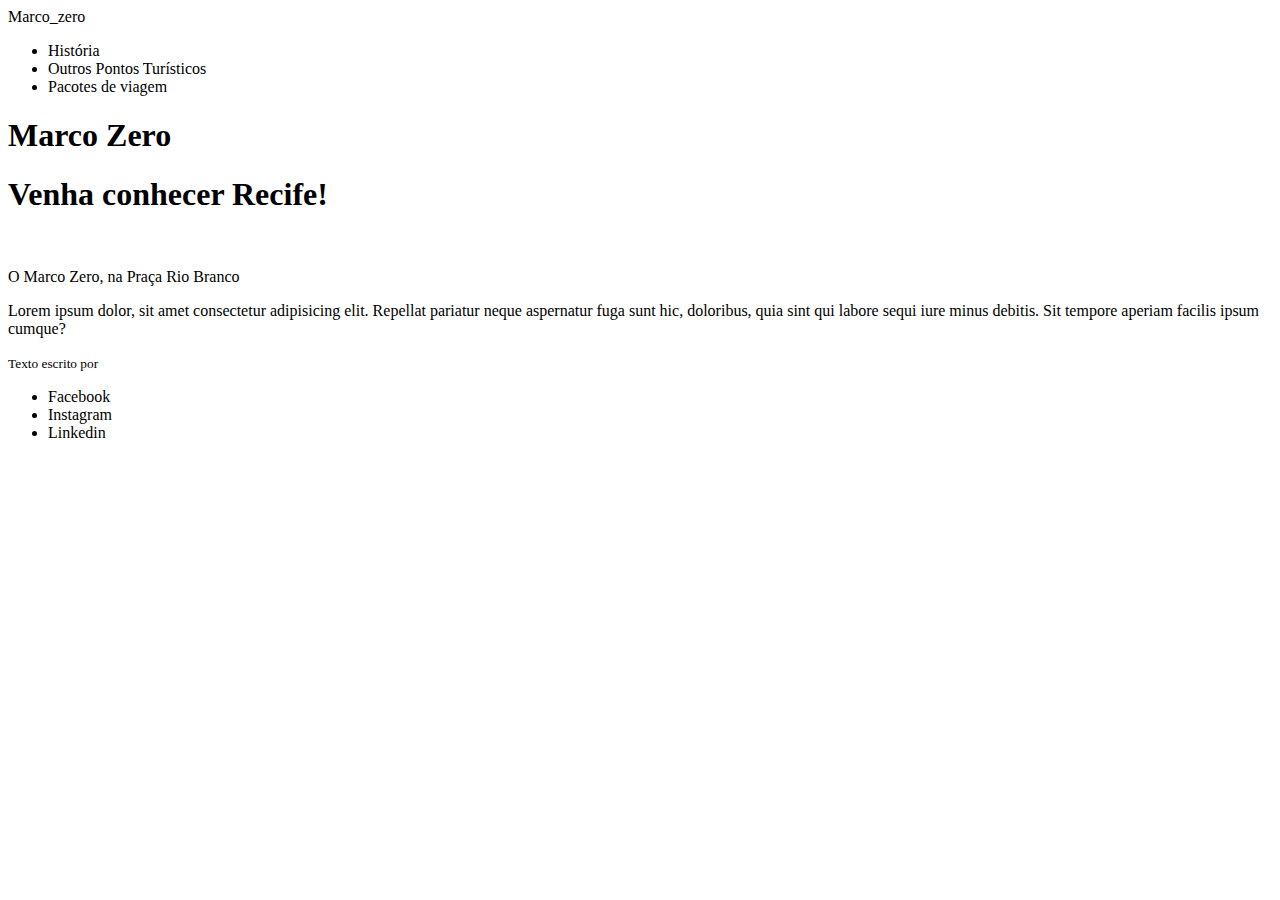
==== index.html @ e4f49d1d "Criado pagina Recife" ====
<!DOCTYPE html>
<html lang="pt-br">
<head>
    <meta charset="UTF-8">
    <meta name="viewport" content="width=device-width, initial-scale=1.0">
    <title>Marco_Zero</title>
</head>
<body>
    <header>
        <span>Marco_zero</span>
        <ul>
            <li>História</li>
            <li>Outros Pontos Turísticos</li>
            <li>Pacotes de viagem</li>

        </ul>
    </header>
    <main>
        <h1>Marco Zero</h1>
        <h1>Venha conhecer Recife!</h1>
        <img src="" alt="">
        <p>
            O <atrong>Marco Zero</atrong>, na Praça Rio Branco
        </p>
        <p>Lorem ipsum dolor, sit amet consectetur adipisicing elit. Repellat pariatur neque aspernatur fuga sunt hic, doloribus, quia sint qui labore sequi iure minus debitis. Sit tempore aperiam facilis ipsum cumque?
        </p>
        <small>
            Texto escrito por
        </small>
        <img src="" alt="">
    </main>
    <footer>
        <ul>
            <li>Facebook</li>
            <li>Instagram</li>
            <li>Linkedin</li>
        </ul>
    </footer>
</body>
</html>
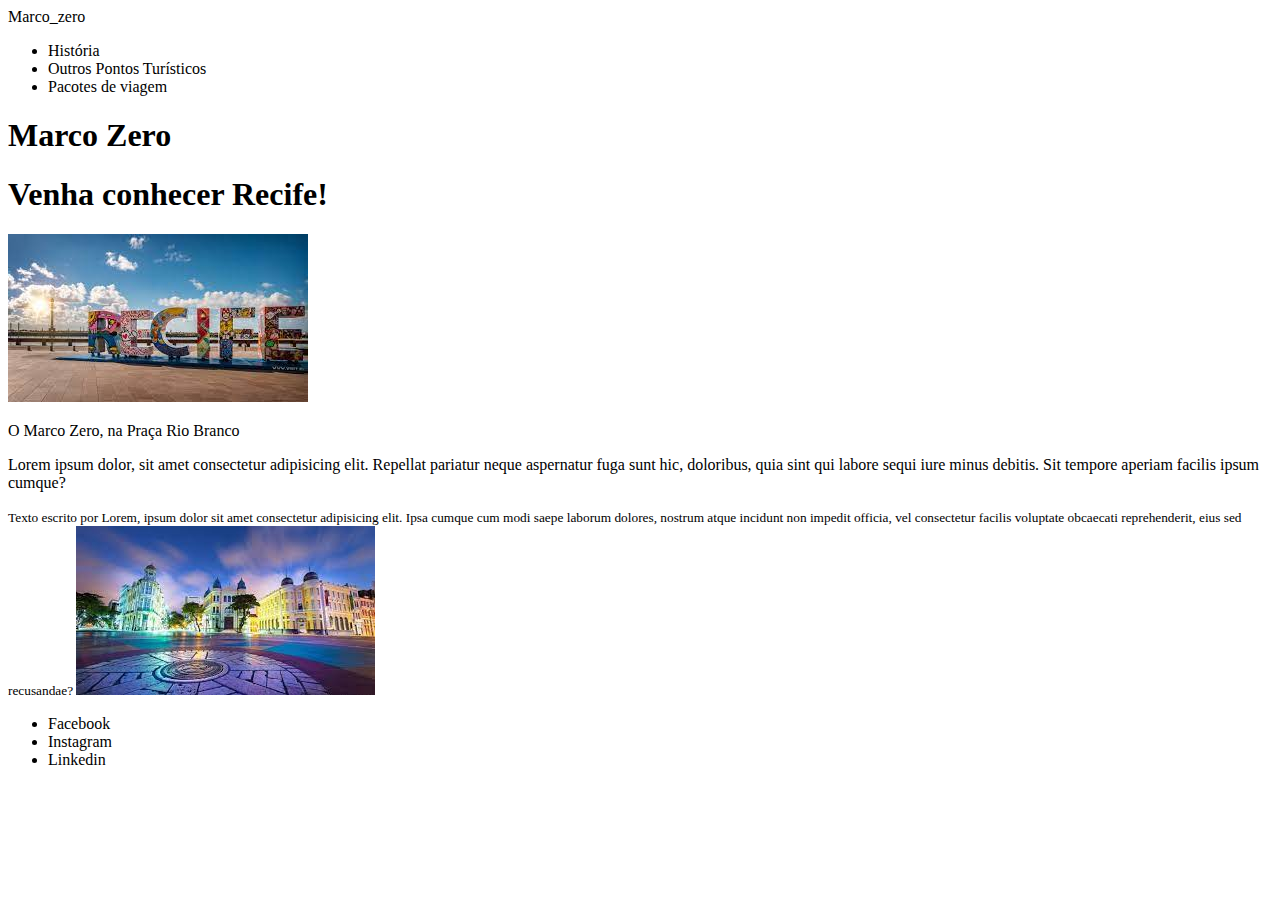
==== commit d3a3a69e: "Inserido imagens" ====
--- a/index.html
+++ b/index.html
@@ -18,7 +18,7 @@
     <main>
         <h1>Marco Zero</h1>
         <h1>Venha conhecer Recife!</h1>
-        <img src="" alt="">
+        <img src="./recife.jpeg" alt="Imagem de Recife">
         <p>
             O <atrong>Marco Zero</atrong>, na Praça Rio Branco
         </p>
@@ -26,8 +26,9 @@
         </p>
         <small>
             Texto escrito por
+            Lorem, ipsum dolor sit amet consectetur adipisicing elit. Ipsa cumque cum modi saepe laborum dolores, nostrum atque incidunt non impedit officia, vel consectetur facilis voluptate obcaecati reprehenderit, eius sed recusandae?
         </small>
-        <img src="" alt="">
+        <img src="./marco zero.jpeg" alt="Marco Zero Recife">
     </main>
     <footer>
         <ul>
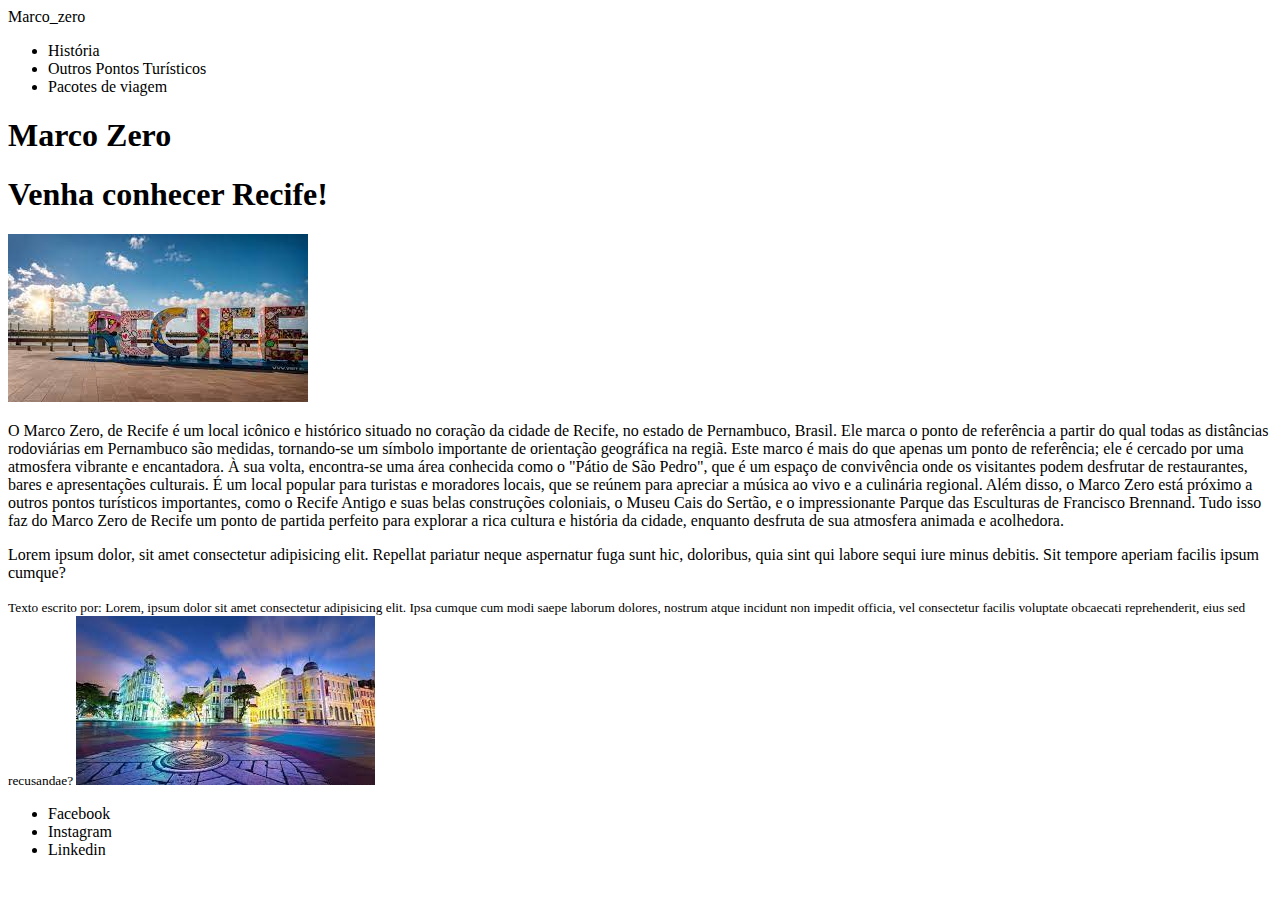
==== commit bebe54f1: "Adicionado texto sobre o marco zero" ====
--- a/index.html
+++ b/index.html
@@ -20,12 +20,18 @@
         <h1>Venha conhecer Recife!</h1>
         <img src="./recife.jpeg" alt="Imagem de Recife">
         <p>
-            O <atrong>Marco Zero</atrong>, na Praça Rio Branco
+            O <atrong>Marco Zero</atrong>, de Recife é um local icônico e histórico situado no coração da cidade de Recife, no estado de Pernambuco, Brasil. Ele marca o ponto de referência a partir do qual todas as distâncias rodoviárias em Pernambuco são medidas, tornando-se um símbolo importante de orientação geográfica na regiã.
+
+            Este marco é mais do que apenas um ponto de referência; ele é cercado por uma atmosfera vibrante e encantadora. À sua volta, encontra-se uma área conhecida como o "Pátio de São Pedro", que é um espaço de convivência onde os visitantes podem desfrutar de restaurantes, bares e apresentações culturais. É um local popular para turistas e moradores locais, que se reúnem para apreciar a música ao vivo e a culinária regional.
+            
+            Além disso, o Marco Zero está próximo a outros pontos turísticos importantes, como o Recife Antigo e suas belas construções coloniais, o Museu Cais do Sertão, e o impressionante Parque das Esculturas de Francisco Brennand. Tudo isso faz do Marco Zero de Recife um ponto de partida perfeito para explorar a rica cultura e história da cidade, enquanto desfruta de sua atmosfera animada e acolhedora.
+                
+            
         </p>
         <p>Lorem ipsum dolor, sit amet consectetur adipisicing elit. Repellat pariatur neque aspernatur fuga sunt hic, doloribus, quia sint qui labore sequi iure minus debitis. Sit tempore aperiam facilis ipsum cumque?
         </p>
         <small>
-            Texto escrito por
+            Texto escrito por:
             Lorem, ipsum dolor sit amet consectetur adipisicing elit. Ipsa cumque cum modi saepe laborum dolores, nostrum atque incidunt non impedit officia, vel consectetur facilis voluptate obcaecati reprehenderit, eius sed recusandae?
         </small>
         <img src="./marco zero.jpeg" alt="Marco Zero Recife">
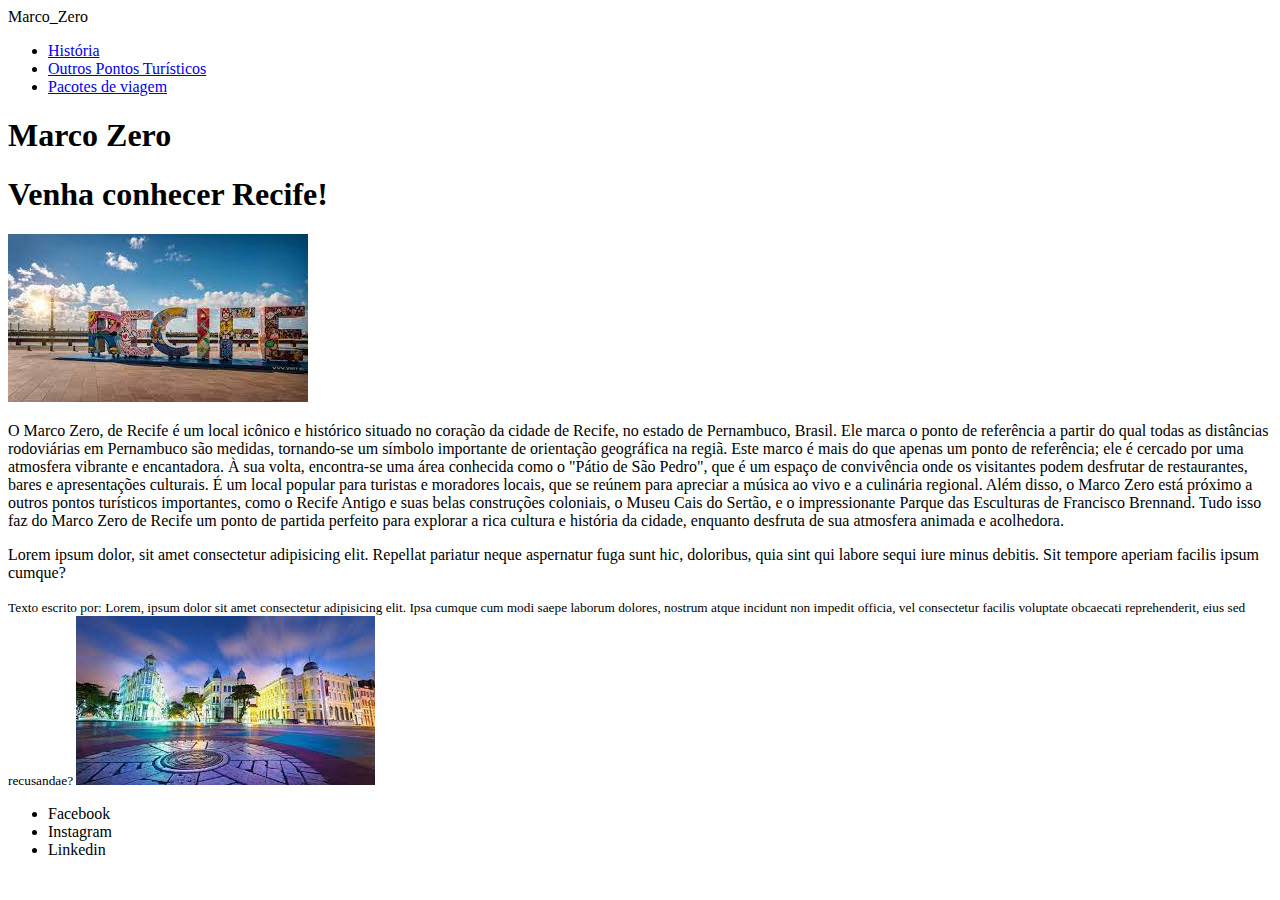
==== commit e73b149e: "Adicionado novas páginas e interação entre elas" ====
--- a/index.html
+++ b/index.html
@@ -7,11 +7,17 @@
 </head>
 <body>
     <header>
-        <span>Marco_zero</span>
+        <span>Marco_Zero</span>
         <ul>
-            <li>História</li>
-            <li>Outros Pontos Turísticos</li>
-            <li>Pacotes de viagem</li>
+            <li>
+                <a href="./historia.html">História</a>
+            </li>
+            <li>
+                <a href="./outro_pontos_turisticos.html">Outros Pontos Turísticos</a>
+            </li>
+            <li>
+                <a href="./pacotes_de_viagem.html">Pacotes de viagem</a>
+            </li>
 
         </ul>
     </header>
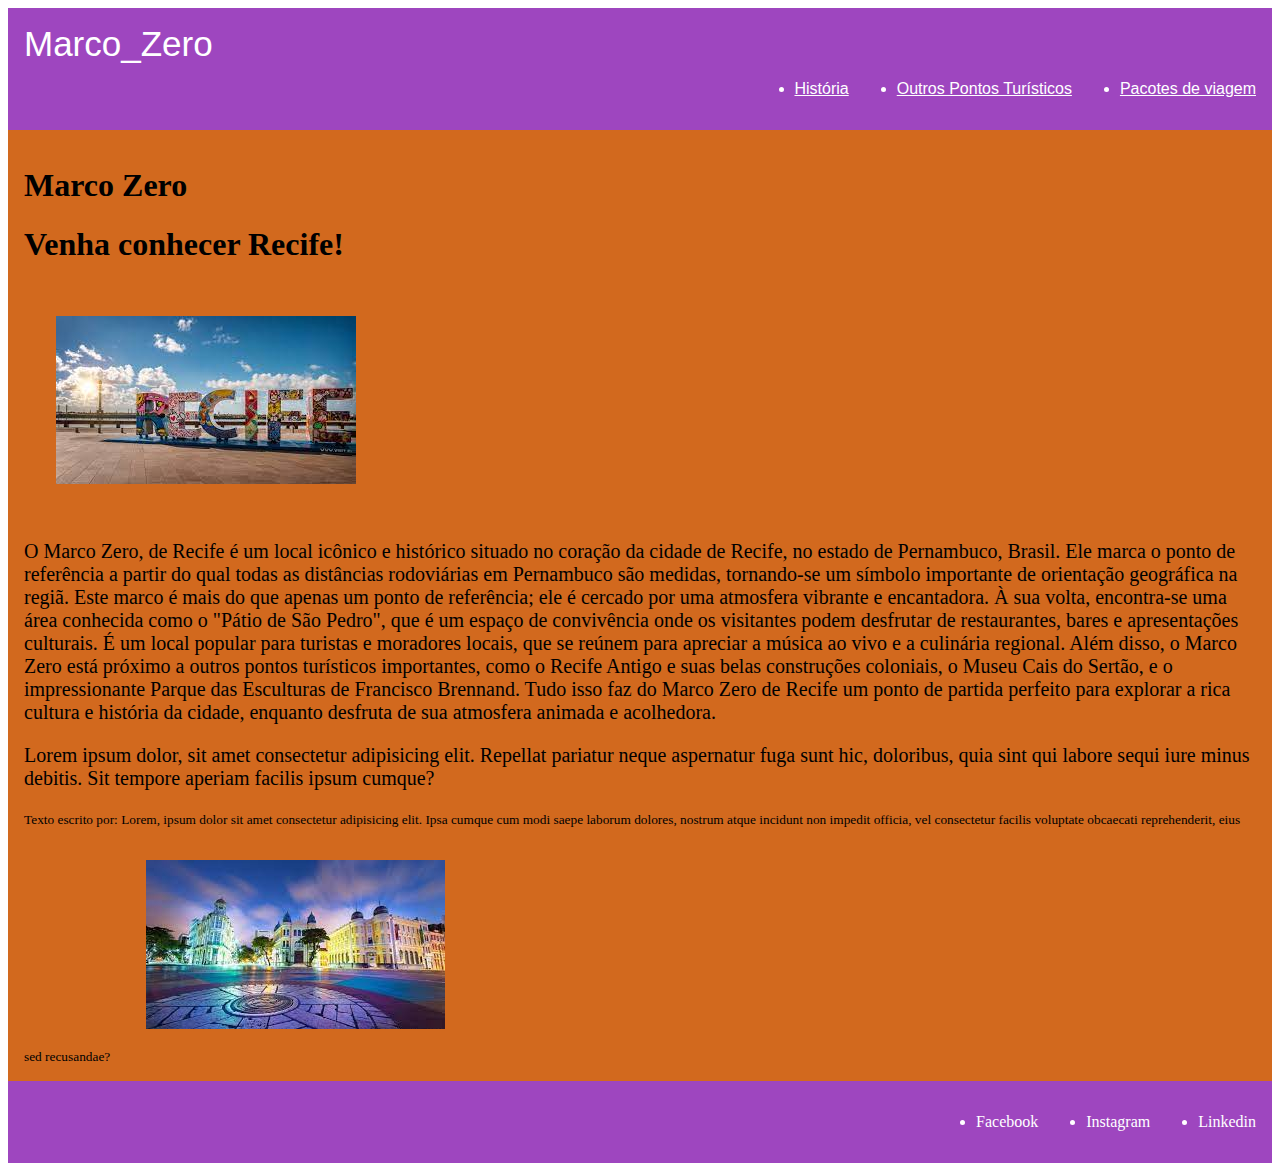
==== commit 1d040845: "inserido alguns estilos css, ainda falta aprimorar" ====
--- a/index.html
+++ b/index.html
@@ -3,6 +3,7 @@
 <head>
     <meta charset="UTF-8">
     <meta name="viewport" content="width=device-width, initial-scale=1.0">
+    <link rel="stylesheet" href="style.css">
     <title>Marco_Zero</title>
 </head>
 <body>
--- a/style.css
+++ b/style.css
@@ -0,0 +1,47 @@
+header {
+    font-family: "Lucida Sans", Verdana, Geneva, Tahoma, sans-serif;
+}
+
+    span{
+      font-size: 35px;
+    }
+header, footer {
+    color: white;
+    padding: 16px;
+    background: #9e46bf;
+}
+
+header, a{
+    color: white;
+}
+
+ul {
+    display: flex;
+    justify-content: flex-end;
+  }
+  
+  li, .rede-social {
+    margin-left: 48px;
+    
+  }
+
+p {
+    color: black; 
+    font-size: 20px;
+}
+
+title {
+    background-color: rgb(175, 194, 33);
+    margin: 16px;
+}
+
+img {
+    margin: 32px;
+}
+
+main {
+    background-color: chocolate;
+    padding: 16px;
+    color: black;
+}
+
